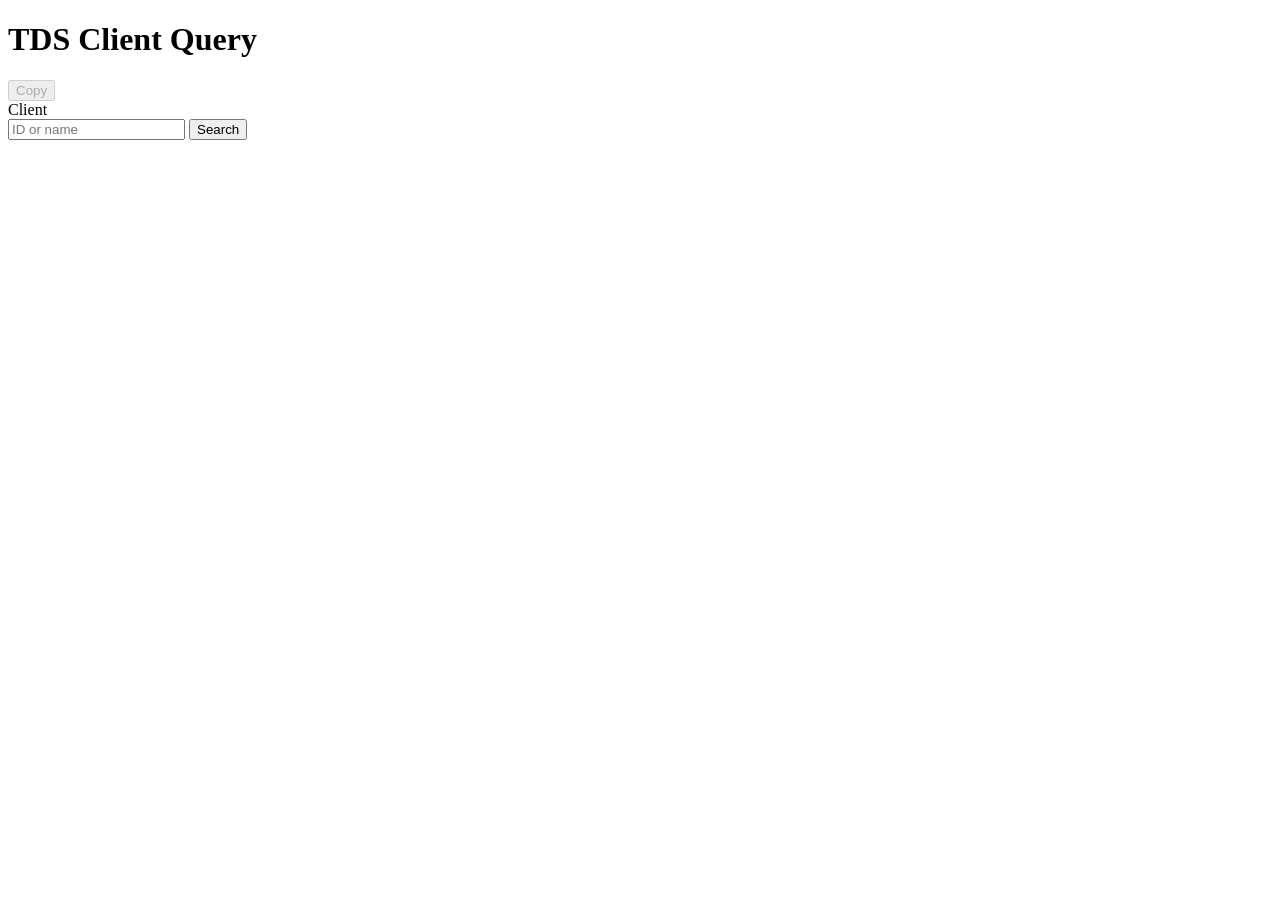
==== tds_web/src/main/resources/static/index.html @ a77ffaeb "Update commit message" ====
<!doctype html>
<html lang="en">
<head>
  <meta charset="utf-8">
  <meta name="viewport" content="width=device-width, initial-scale=1">
  <title>TDS Client Query</title>
  <link rel="stylesheet" href="/styles.css">
</head>
<body>
  <main class="app-shell">
    <header class="top-bar">
      <h1>TDS Client Query</h1>
      <button id="copyButton" class="icon-button" type="button" disabled title="Copy">
        <span aria-hidden="true">Copy</span>
      </button>
    </header>

    <section class="query-band" aria-label="Client query">
      <form id="searchForm" class="search-form">
        <label for="clientQuery">Client</label>
        <div class="search-controls">
          <input id="clientQuery" name="clientQuery" autocomplete="off" placeholder="ID or name">
          <button type="submit">Search</button>
        </div>
      </form>
      <div id="status" class="status" role="status" aria-live="polite"></div>
    </section>

    <section id="candidateSection" class="candidate-band" aria-label="Client candidates" hidden>
      <div id="candidateList" class="candidate-list"></div>
    </section>

    <section class="result-band" aria-label="Client result">
      <table id="resultTable" class="result-table" hidden>
        <tbody id="resultBody"></tbody>
      </table>
    </section>
  </main>
  <script src="/app.js"></script>
</body>
</html>
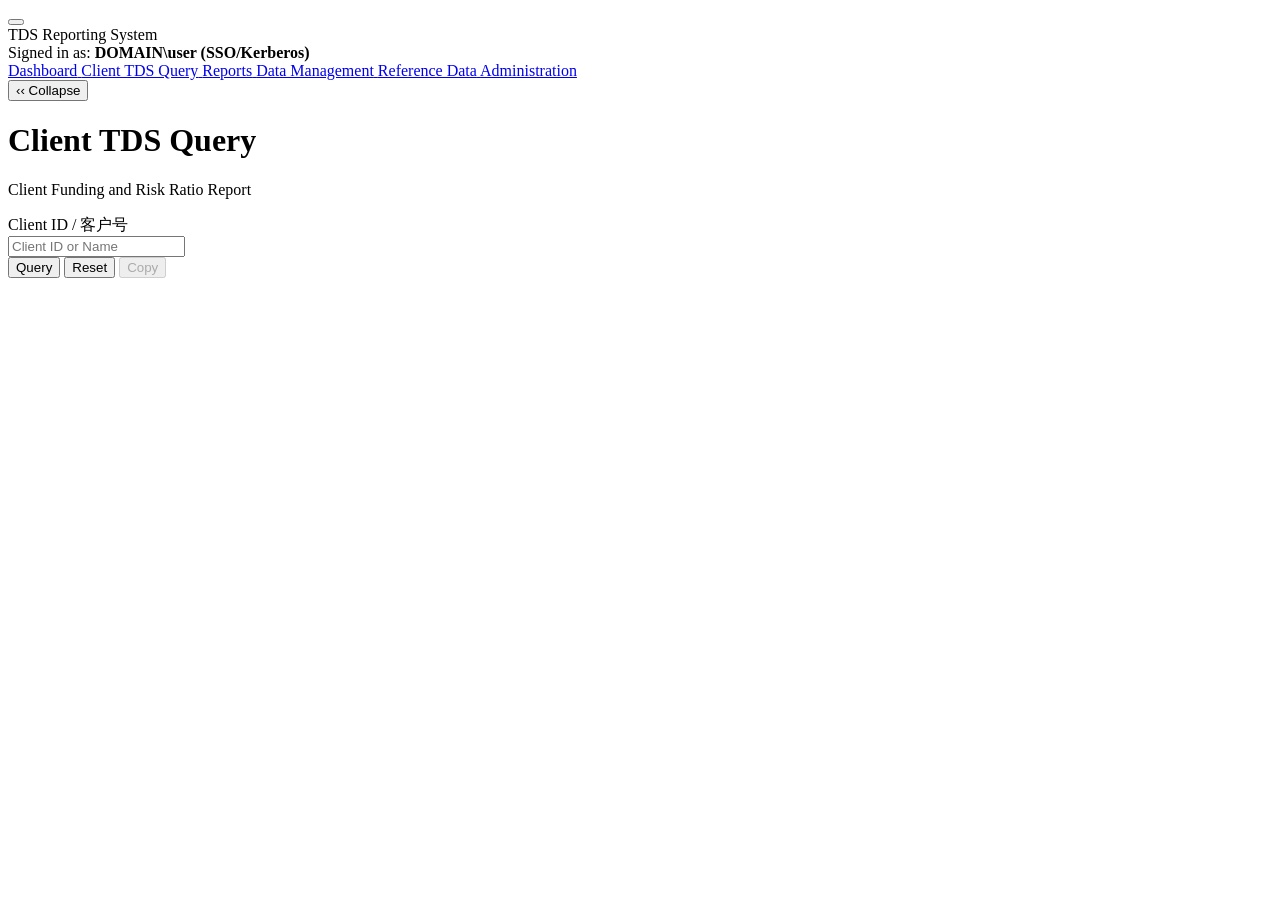
==== commit 0c2df90e: "Implement TDS web client query UI" ====
--- a/tds_web/src/main/resources/static/index.html
+++ b/tds_web/src/main/resources/static/index.html
@@ -7,35 +7,150 @@
   <link rel="stylesheet" href="/styles.css">
 </head>
 <body>
-  <main class="app-shell">
-    <header class="top-bar">
-      <h1>TDS Client Query</h1>
-      <button id="copyButton" class="icon-button" type="button" disabled title="Copy">
-        <span aria-hidden="true">Copy</span>
-      </button>
+  <div class="app-frame">
+    <header class="app-topbar">
+      <div class="brand-group">
+        <button class="menu-button" type="button" aria-label="Menu">
+          <span></span>
+          <span></span>
+          <span></span>
+        </button>
+        <div class="brand-title">TDS Reporting System</div>
+      </div>
+      <div class="user-chip" aria-label="Signed in user">
+        <span class="user-icon" aria-hidden="true"></span>
+        <span>Signed in as: <strong>DOMAIN\user (SSO/Kerberos)</strong></span>
+        <span class="chevron" aria-hidden="true"></span>
+      </div>
     </header>
 
-    <section class="query-band" aria-label="Client query">
-      <form id="searchForm" class="search-form">
-        <label for="clientQuery">Client</label>
-        <div class="search-controls">
-          <input id="clientQuery" name="clientQuery" autocomplete="off" placeholder="ID or name">
-          <button type="submit">Search</button>
+    <aside class="sidebar" aria-label="Main navigation">
+      <nav class="nav-list">
+        <a class="nav-item" href="#" aria-label="Dashboard">
+          <span class="nav-icon home-icon" aria-hidden="true"></span>
+          <span>Dashboard</span>
+        </a>
+        <a class="nav-item active" href="/" aria-current="page" aria-label="Client TDS Query">
+          <span class="nav-icon search-icon" aria-hidden="true"></span>
+          <span>Client TDS Query</span>
+        </a>
+        <a class="nav-item has-arrow" href="#" aria-label="Reports">
+          <span class="nav-icon report-icon" aria-hidden="true"></span>
+          <span>Reports</span>
+        </a>
+        <a class="nav-item has-arrow" href="#" aria-label="Data Management">
+          <span class="nav-icon database-icon" aria-hidden="true"></span>
+          <span>Data Management</span>
+        </a>
+        <a class="nav-item has-arrow" href="#" aria-label="Reference Data">
+          <span class="nav-icon book-icon" aria-hidden="true"></span>
+          <span>Reference Data</span>
+        </a>
+        <a class="nav-item has-arrow" href="#" aria-label="Administration">
+          <span class="nav-icon settings-icon" aria-hidden="true"></span>
+          <span>Administration</span>
+        </a>
+      </nav>
+      <button class="collapse-button" type="button">
+        <span aria-hidden="true">‹‹</span>
+        <span>Collapse</span>
+      </button>
+    </aside>
+
+    <main class="content">
+      <div class="page-heading">
+        <h1>Client TDS Query</h1>
+        <p>Client Funding and Risk Ratio Report</p>
+      </div>
+
+      <section class="panel query-panel" aria-label="Client query">
+        <form id="searchForm" class="query-form">
+          <div class="client-field">
+            <label for="clientQuery">Client ID / 客户号</label>
+            <div class="combo-wrap">
+              <input
+                id="clientQuery"
+                name="clientQuery"
+                autocomplete="off"
+                placeholder="Client ID or Name"
+                role="combobox"
+                aria-autocomplete="list"
+                aria-expanded="false"
+                aria-controls="candidateList">
+              <div id="candidateSection" class="candidate-popover" hidden>
+                <div id="candidateList" class="candidate-list" role="listbox"></div>
+              </div>
+            </div>
+          </div>
+          <div class="query-actions">
+            <button id="queryButton" class="primary-button" type="submit">
+              <span class="button-icon search-icon-light" aria-hidden="true"></span>
+              <span>Query</span>
+            </button>
+            <button id="resetButton" class="secondary-button" type="button">
+              <span class="button-icon reset-icon" aria-hidden="true"></span>
+              <span>Reset</span>
+            </button>
+            <button id="copyButton" class="secondary-button" type="button" disabled>
+              <span class="button-icon copy-icon" aria-hidden="true"></span>
+              <span>Copy</span>
+            </button>
+          </div>
+        </form>
+        <div id="status" class="status" role="status" aria-live="polite"></div>
+      </section>
+
+      <section id="summaryCard" class="panel result-card" aria-label="Client summary" hidden>
+        <div class="section-title">
+          <span class="section-icon summary-icon" aria-hidden="true"></span>
+          <h2>Client Summary</h2>
         </div>
-      </form>
-      <div id="status" class="status" role="status" aria-live="polite"></div>
-    </section>
+        <div class="table-wrap">
+          <table class="data-table summary-table">
+            <thead>
+              <tr>
+                <th>Client ID / 客户号</th>
+                <th>Currency</th>
+                <th>Margin Available</th>
+                <th>Total Equity</th>
+                <th>Risk Ratio (%)</th>
+              </tr>
+            </thead>
+            <tbody id="summaryBody"></tbody>
+          </table>
+        </div>
+      </section>
 
-    <section id="candidateSection" class="candidate-band" aria-label="Client candidates" hidden>
-      <div id="candidateList" class="candidate-list"></div>
-    </section>
-
-    <section class="result-band" aria-label="Client result">
-      <table id="resultTable" class="result-table" hidden>
-        <tbody id="resultBody"></tbody>
-      </table>
-    </section>
-  </main>
+      <section id="positionsCard" class="panel result-card" aria-label="Positions" hidden>
+        <div class="section-title">
+          <span class="section-icon positions-icon" aria-hidden="true"></span>
+          <h2>Positions</h2>
+        </div>
+        <div class="table-wrap">
+          <table class="data-table positions-table">
+            <thead>
+              <tr>
+                <th>Positions</th>
+                <th>Total Long</th>
+                <th>Total Short</th>
+                <th>Intraday Long</th>
+                <th>Intraday Short</th>
+              </tr>
+            </thead>
+            <tbody id="positionsBody"></tbody>
+          </table>
+          <div class="table-footer">
+            <span id="positionCount">Showing 0 to 0 of 0 entries</span>
+            <div class="pagination" aria-hidden="true">
+              <button type="button" disabled>‹</button>
+              <button type="button" class="page-active">1</button>
+              <button type="button" disabled>›</button>
+            </div>
+          </div>
+        </div>
+      </section>
+    </main>
+  </div>
   <script src="/app.js"></script>
 </body>
 </html>
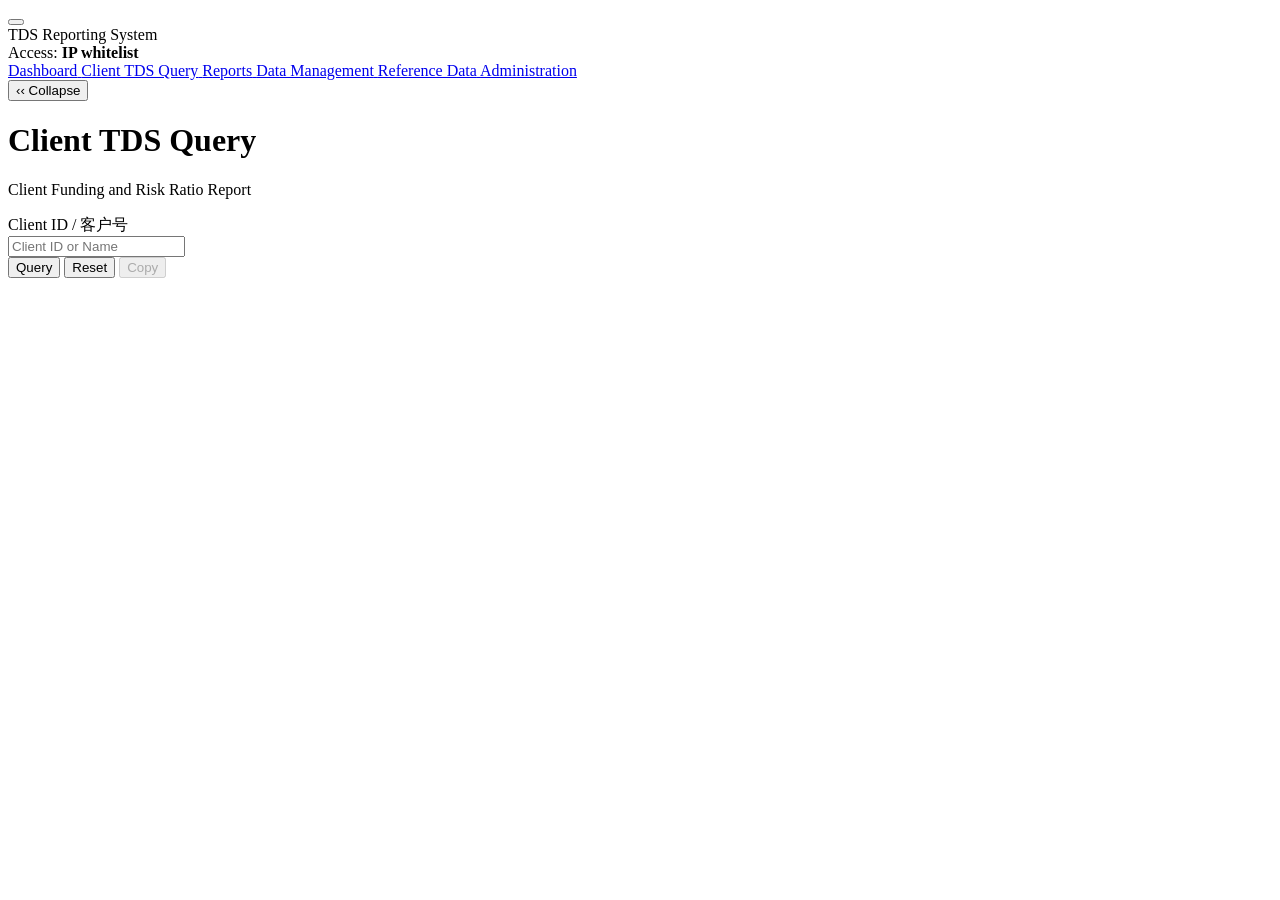
==== commit 7871aca8: "Replace Kerberos auth with IP whitelist access" ====
--- a/tds_web/src/main/resources/static/index.html
+++ b/tds_web/src/main/resources/static/index.html
@@ -17,9 +17,9 @@
         </button>
         <div class="brand-title">TDS Reporting System</div>
       </div>
-      <div class="user-chip" aria-label="Signed in user">
+      <div class="user-chip" aria-label="Network access">
         <span class="user-icon" aria-hidden="true"></span>
-        <span>Signed in as: <strong>DOMAIN\user (SSO/Kerberos)</strong></span>
+        <span>Access: <strong>IP whitelist</strong></span>
         <span class="chevron" aria-hidden="true"></span>
       </div>
     </header>
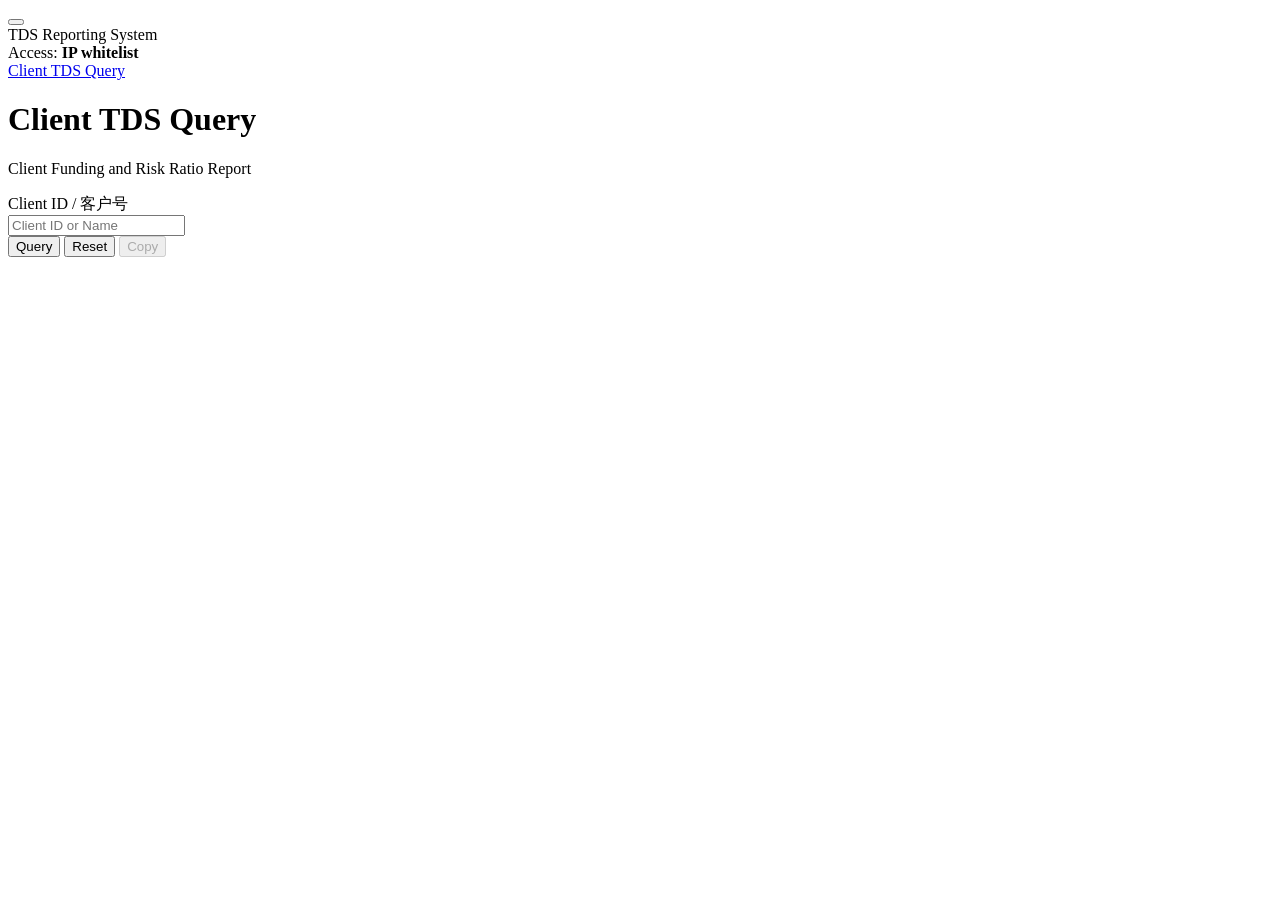
==== commit 7b9a9da9: "Remove unused sidebar items from TDS query page" ====
--- a/tds_web/src/main/resources/static/index.html
+++ b/tds_web/src/main/resources/static/index.html
@@ -26,35 +26,11 @@
 
     <aside class="sidebar" aria-label="Main navigation">
       <nav class="nav-list">
-        <a class="nav-item" href="#" aria-label="Dashboard">
-          <span class="nav-icon home-icon" aria-hidden="true"></span>
-          <span>Dashboard</span>
-        </a>
         <a class="nav-item active" href="/" aria-current="page" aria-label="Client TDS Query">
           <span class="nav-icon search-icon" aria-hidden="true"></span>
           <span>Client TDS Query</span>
         </a>
-        <a class="nav-item has-arrow" href="#" aria-label="Reports">
-          <span class="nav-icon report-icon" aria-hidden="true"></span>
-          <span>Reports</span>
-        </a>
-        <a class="nav-item has-arrow" href="#" aria-label="Data Management">
-          <span class="nav-icon database-icon" aria-hidden="true"></span>
-          <span>Data Management</span>
-        </a>
-        <a class="nav-item has-arrow" href="#" aria-label="Reference Data">
-          <span class="nav-icon book-icon" aria-hidden="true"></span>
-          <span>Reference Data</span>
-        </a>
-        <a class="nav-item has-arrow" href="#" aria-label="Administration">
-          <span class="nav-icon settings-icon" aria-hidden="true"></span>
-          <span>Administration</span>
-        </a>
       </nav>
-      <button class="collapse-button" type="button">
-        <span aria-hidden="true">‹‹</span>
-        <span>Collapse</span>
-      </button>
     </aside>
 
     <main class="content">
